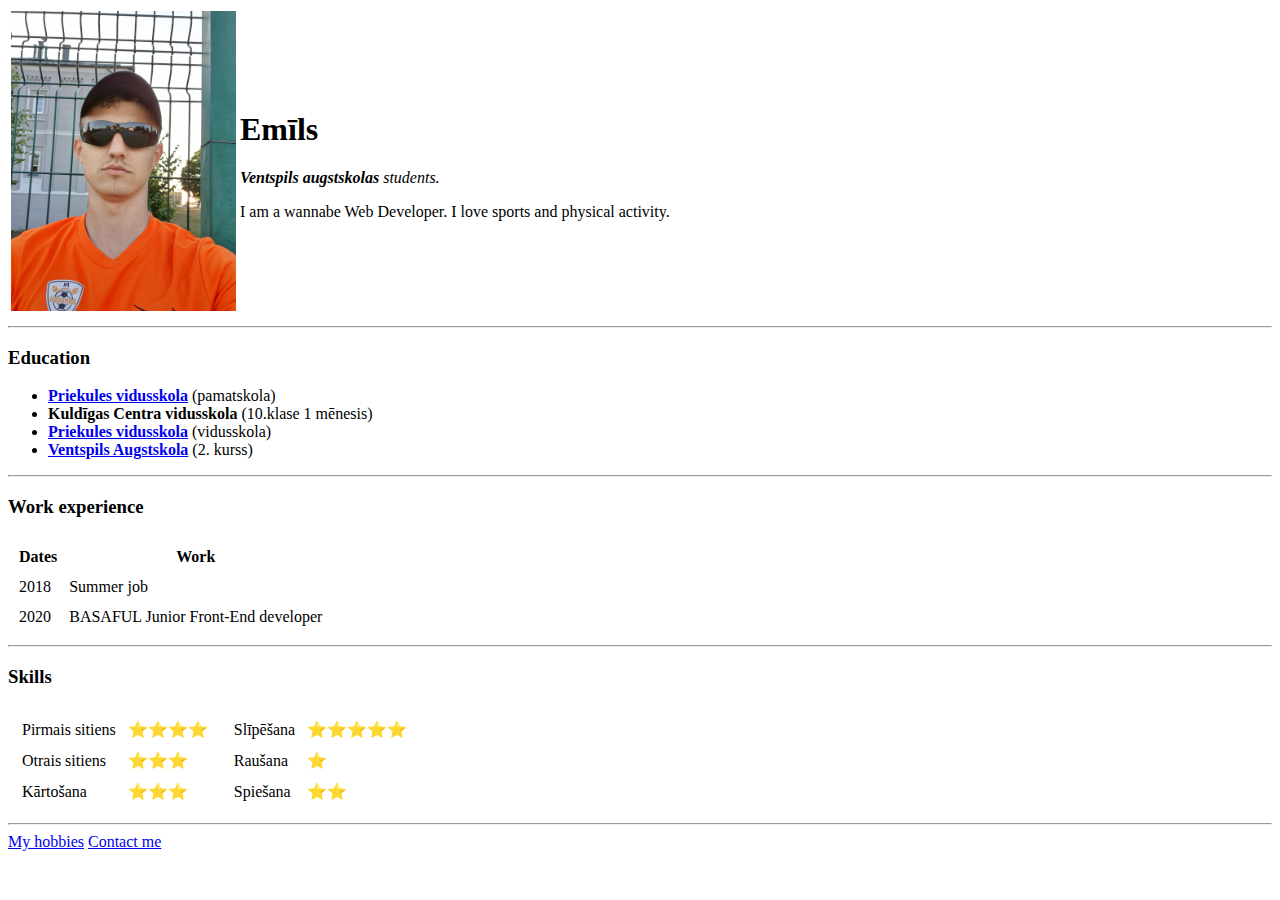
==== index.html @ 057c65d9 "Add initial CV web site files" ====
<!DOCTYPE html>
<html lang="en" dir="ltr">

<head>
  <meta charset="utf-8">
  <title>Emīla personīgā saite</title>
</head>

<body>
  <table cellspacing="">
    <tr>
      <td><img src="emils.jpeg" alt="emila foto" height="300px"/></td>
      <td><h1>Emīls</h1>
      <p><em><b>Ventspils augstskolas</b> students.</em></p>
      <p>I am a wannabe Web Developer. I love sports and physical activity.</p></td>
    </tr>
  </table>
  <hr>
  <h3>Education</h3>
  <ul>
    <li><strong><a href="http://priekule.edu.lv">Priekules vidusskola</a> </strong> (pamatskola)</li>
    <li><strong>Kuldīgas Centra vidusskola</strong> (10.klase 1 mēnesis)</li>
    <li><strong><a href="http://priekule.edu.lv">Priekules vidusskola</a> </strong> (vidusskola)</li>
    <li><strong><a href="https://www.venta.lv">Ventspils Augstskola</a> </strong>(2. kurss)</li>
  </ul>
  <hr>
  <h3>Work experience</h3>
  <table cellspacing="10">
    <thead>
      <tr>
        <th>Dates</th>
        <th>Work</th>
      </tr>
    </thead>
    <tbody>
      <tr>
        <td>2018</td>
        <td>Summer job</td>
      </tr>
      <tr>
        <td>2020</td>
        <td>BASAFUL Junior Front-End developer</td>
      </tr>
    </tbody>
    <tfoot>
    </tfoot>
  </table>
  <hr>
  <h3>Skills</h3>
  <table>
    <tr>
      <td>
        <table cellspacing="10">
          <tr>
            <td>Pirmais sitiens</td>
            <td>
              ⭐⭐⭐⭐
            </td>
          </tr>
          <tr>
            <td>Otrais sitiens</td>
            <td>⭐⭐⭐</td>
          </tr>
          <tr>
            <td>Kārtošana</td>
            <td>⭐⭐⭐</td>
          </tr>
        </table>
      </td>
      <td>
        <table cellspacing="10">
          <tr>
            <td>Slīpēšana</td>
            <td>
              ⭐⭐⭐⭐⭐
            </td>
          </tr>
          <tr>
            <td>Raušana</td>
            <td>⭐</td>
          </tr>
          <tr>
            <td>Spiešana</td>
            <td>⭐⭐</td>
          </tr>
        </table>
      </td>
    </tr>
  </table>
  <hr>
  <a href="hobbies.html">My hobbies</a>
  <a href="contacts.html">Contact me</a>
</body>

</html>
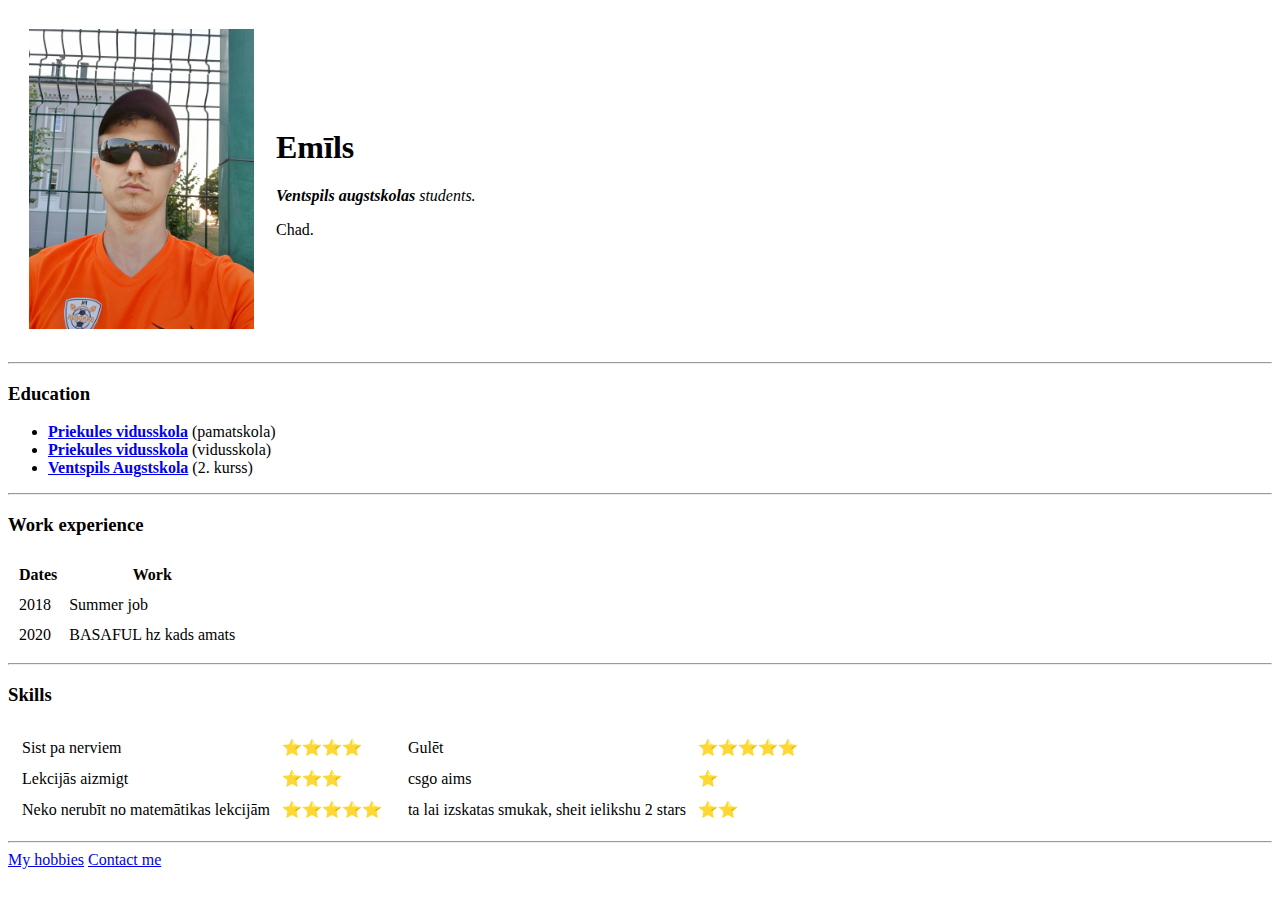
==== commit f4318c69: "Add files via upload" ====
--- a/index.html
+++ b/index.html
@@ -4,22 +4,22 @@
 <head>
   <meta charset="utf-8">
   <title>Emīla personīgā saite</title>
+  <link rel="stylesheet" href="css/styles.css">
 </head>
 
 <body>
-  <table cellspacing="">
+  <table cellspacing="20">
     <tr>
-      <td><img src="emils.jpeg" alt="emila foto" height="300px"/></td>
+      <td><img class="circular" src="emils.jpeg" alt="emila foto" height="300px"/></td>
       <td><h1>Emīls</h1>
       <p><em><b>Ventspils augstskolas</b> students.</em></p>
-      <p>I am a wannabe Web Developer. I love sports and physical activity.</p></td>
+      <p>Chad.</p></td>
     </tr>
   </table>
   <hr>
   <h3>Education</h3>
   <ul>
     <li><strong><a href="http://priekule.edu.lv">Priekules vidusskola</a> </strong> (pamatskola)</li>
-    <li><strong>Kuldīgas Centra vidusskola</strong> (10.klase 1 mēnesis)</li>
     <li><strong><a href="http://priekule.edu.lv">Priekules vidusskola</a> </strong> (vidusskola)</li>
     <li><strong><a href="https://www.venta.lv">Ventspils Augstskola</a> </strong>(2. kurss)</li>
   </ul>
@@ -39,7 +39,7 @@
       </tr>
       <tr>
         <td>2020</td>
-        <td>BASAFUL Junior Front-End developer</td>
+        <td>BASAFUL hz kads amats</td>
       </tr>
     </tbody>
     <tfoot>
@@ -52,35 +52,35 @@
       <td>
         <table cellspacing="10">
           <tr>
-            <td>Pirmais sitiens</td>
+            <td>Sist pa nerviem</td>
             <td>
               ⭐⭐⭐⭐
             </td>
           </tr>
           <tr>
-            <td>Otrais sitiens</td>
+            <td>Lekcijās aizmigt</td>
             <td>⭐⭐⭐</td>
           </tr>
           <tr>
-            <td>Kārtošana</td>
-            <td>⭐⭐⭐</td>
+            <td>Neko nerubīt no matemātikas lekcijām</td>
+            <td>⭐⭐⭐⭐⭐</td>
           </tr>
         </table>
       </td>
       <td>
         <table cellspacing="10">
           <tr>
-            <td>Slīpēšana</td>
+            <td>Gulēt</td>
             <td>
               ⭐⭐⭐⭐⭐
             </td>
           </tr>
           <tr>
-            <td>Raušana</td>
+            <td>csgo aims</td>
             <td>⭐</td>
           </tr>
           <tr>
-            <td>Spiešana</td>
+            <td>ta lai izskatas smukak, sheit ielikshu 2 stars</td>
             <td>⭐⭐</td>
           </tr>
         </table>
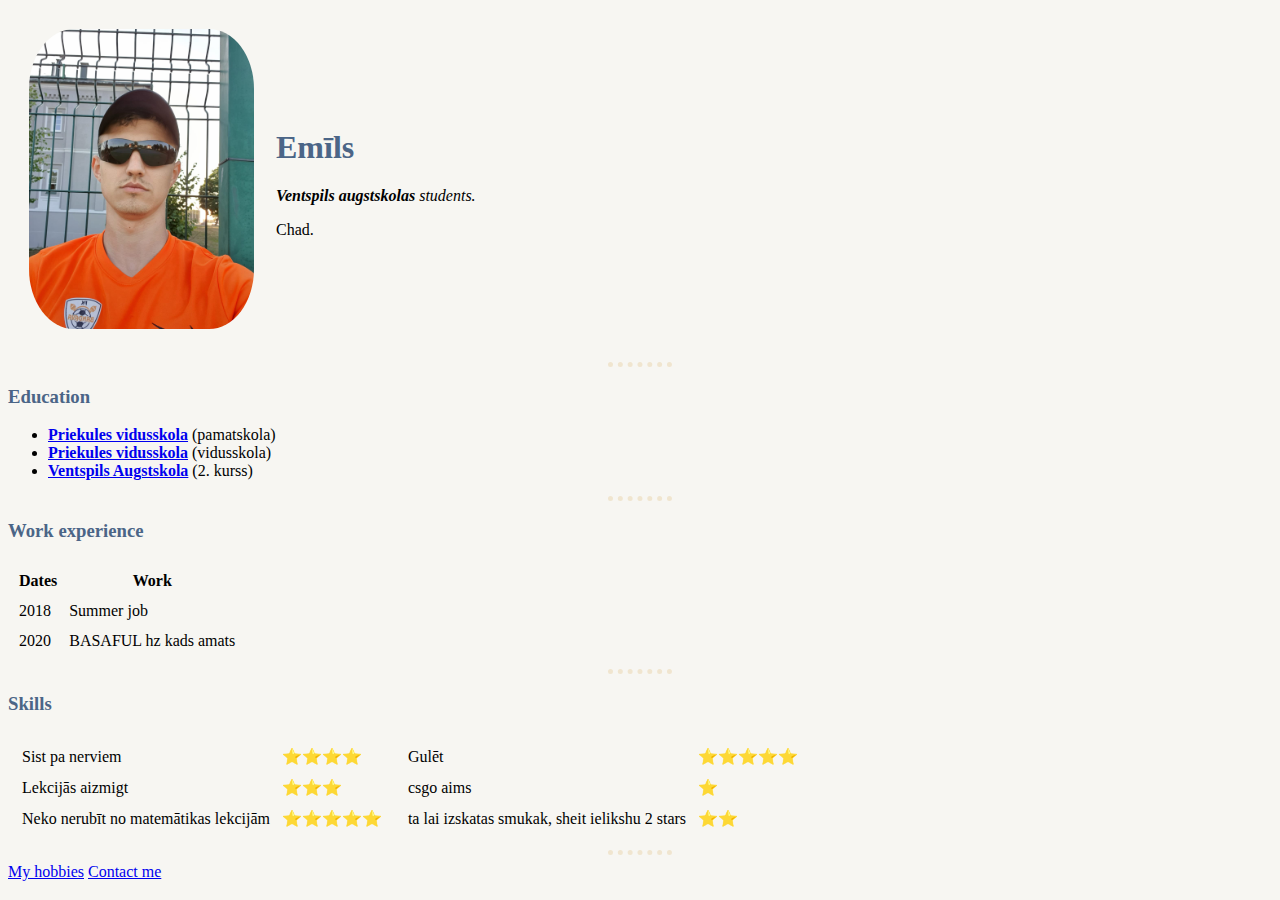
==== commit 89ffd229: "Add files via upload" ====
--- a/index.html
+++ b/index.html
@@ -4,7 +4,7 @@
 <head>
   <meta charset="utf-8">
   <title>Emīla personīgā saite</title>
-  <link rel="stylesheet" href="css/styles.css">
+  <link rel="stylesheet" href="styles.css">
 </head>
 
 <body>
--- a/styles.css
+++ b/styles.css
@@ -0,0 +1,22 @@
+body {
+  background-color: #F7F6F2;
+}
+hr {
+  border-style: none;
+  border-top-style: dotted;
+  border-color: #F0E5CF;
+  border-width:5px;
+  width: 5%;
+}
+h1 {
+  color: #4B6587;
+}
+h3 {
+  color:#4B6587;
+}
+
+
+/*************************CLASS SELECTORS*************************/
+.circular {
+  border-radius: 20%;
+}
